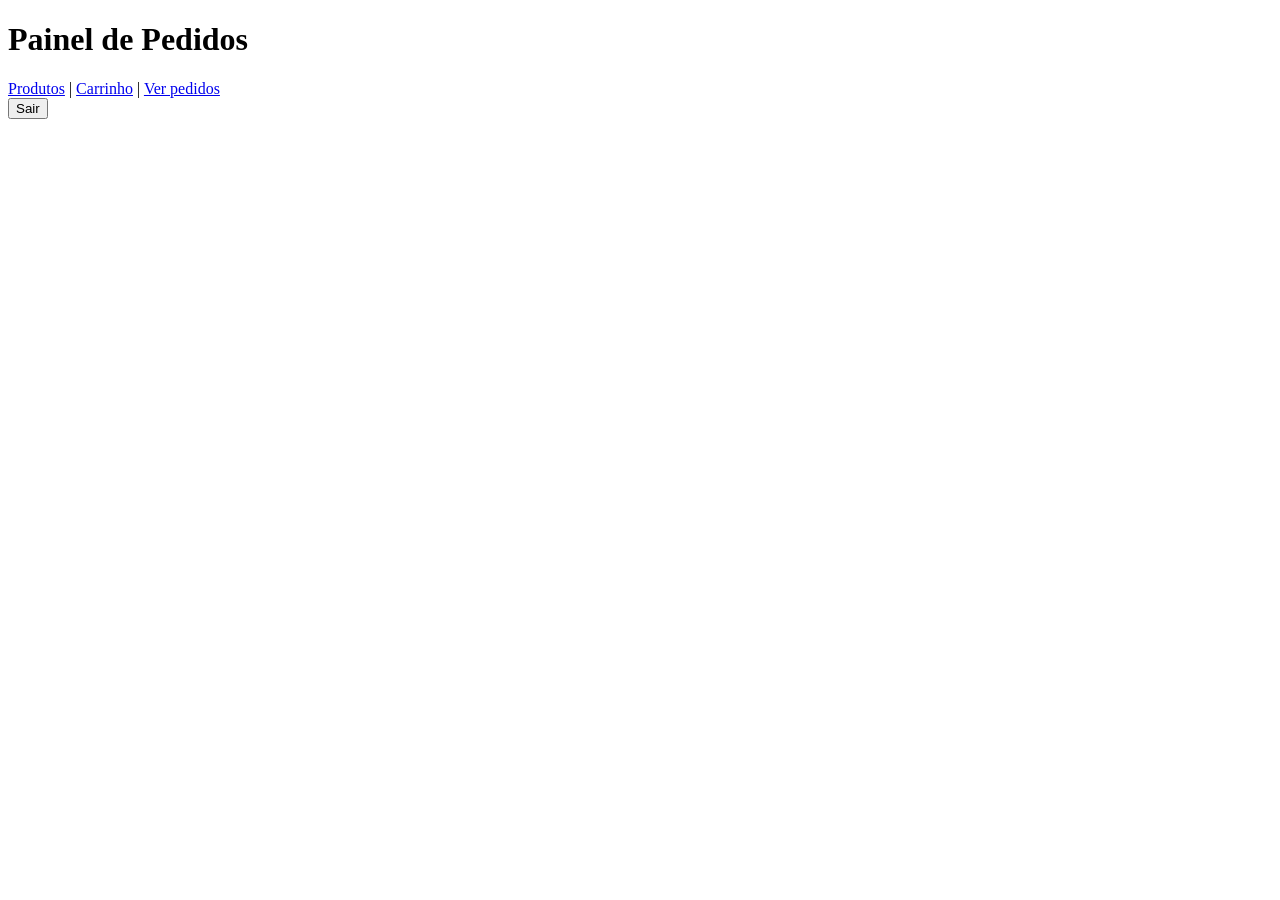
==== admin.html @ b5fab96e "Update pagina admin" ====
<!DOCTYPE html>
<html lang="pt-BR" data-protegido="true">
<head>
  <meta charset="UTF-8" />
  <title>Admin - Pedidos</title>
  <script src="js/auth.js" defer></script>
  <script src="js/admin.js" defer></script>
</head>
<body>
  <h1>Painel de Pedidos</h1>
  <nav>
    <a href="index.html">Produtos</a> |
    <a href="carrinho.html">Carrinho</a> |
    <a href="admin.html">Ver pedidos</a>
  </nav>
  <button onclick="logout()">Sair</button>
  <div id="pedidos"></div>
</body>
</html>
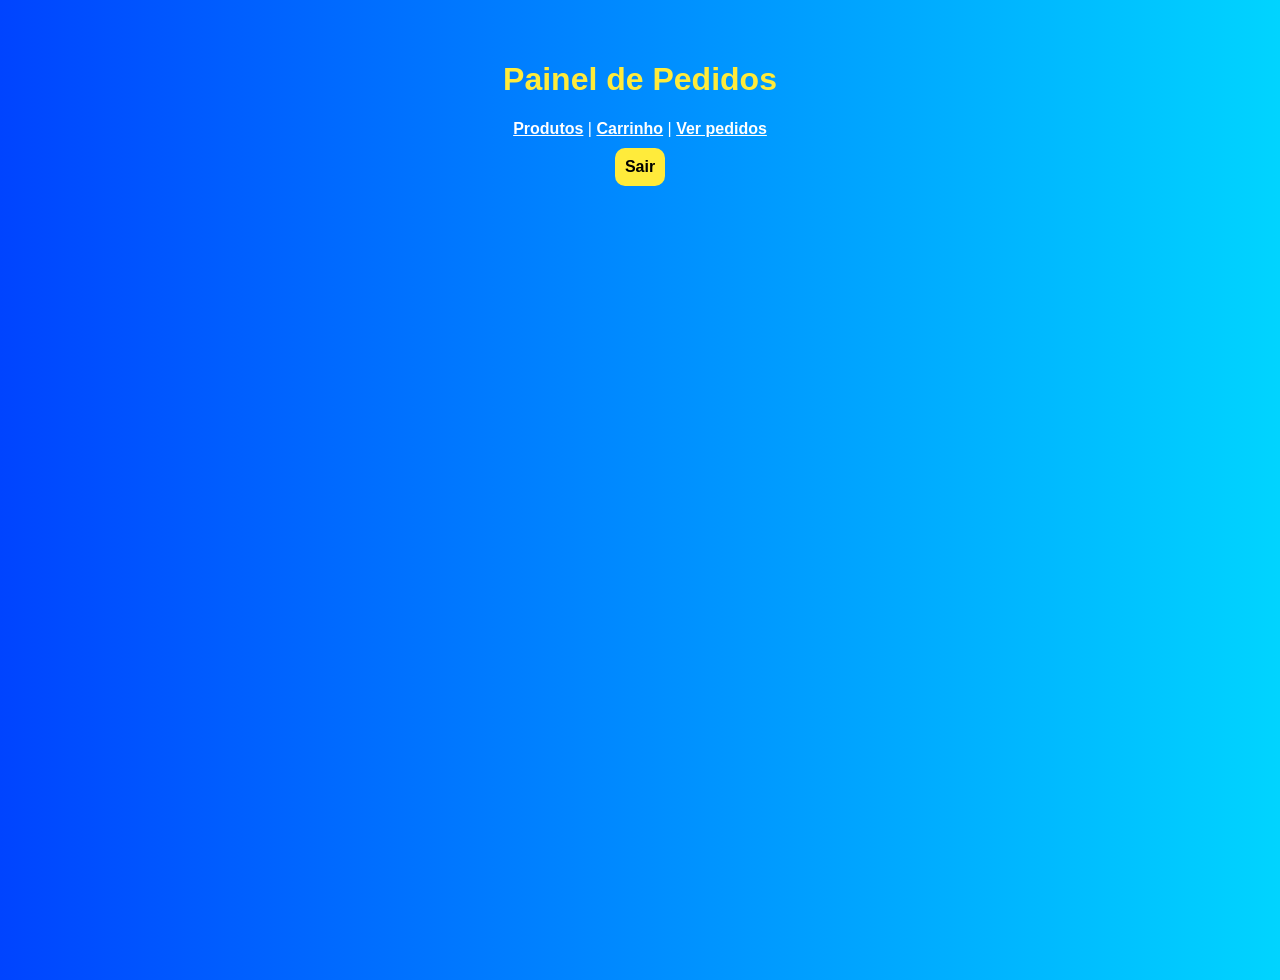
==== commit 25c7cdaa: "site agora está com visual moderno e cores vibrantes" ====
--- a/admin.html
+++ b/admin.html
@@ -1,6 +1,7 @@
 <!DOCTYPE html>
 <html lang="pt-BR" data-protegido="true">
 <head>
+  <link rel='stylesheet' href='style.css'>
   <meta charset="UTF-8" />
   <title>Admin - Pedidos</title>
   <script src="js/auth.js" defer></script>
--- a/style.css
+++ b/style.css
@@ -0,0 +1,55 @@
+
+body {
+  background: linear-gradient(to right, #0044ff, #00d4ff);
+  color: white;
+  font-family: 'Segoe UI', sans-serif;
+  display: flex;
+  flex-direction: column;
+  align-items: center;
+  padding: 2rem;
+  min-height: 100vh;
+}
+
+h1, h2 {
+  color: #ffeb3b;
+}
+
+input, button {
+  margin: 10px;
+  padding: 10px;
+  border: none;
+  border-radius: 10px;
+  font-size: 1rem;
+}
+
+input {
+  width: 200px;
+}
+
+button {
+  background: #ffeb3b;
+  color: black;
+  font-weight: bold;
+  cursor: pointer;
+  transition: 0.3s;
+}
+
+button:hover {
+  background: #ffc107;
+}
+
+.card {
+  background: white;
+  color: black;
+  padding: 1rem;
+  margin: 1rem;
+  border-radius: 15px;
+  box-shadow: 0 4px 10px rgba(0,0,0,0.2);
+  width: 300px;
+  text-align: center;
+}
+
+a {
+  color: #fff;
+  font-weight: bold;
+}
